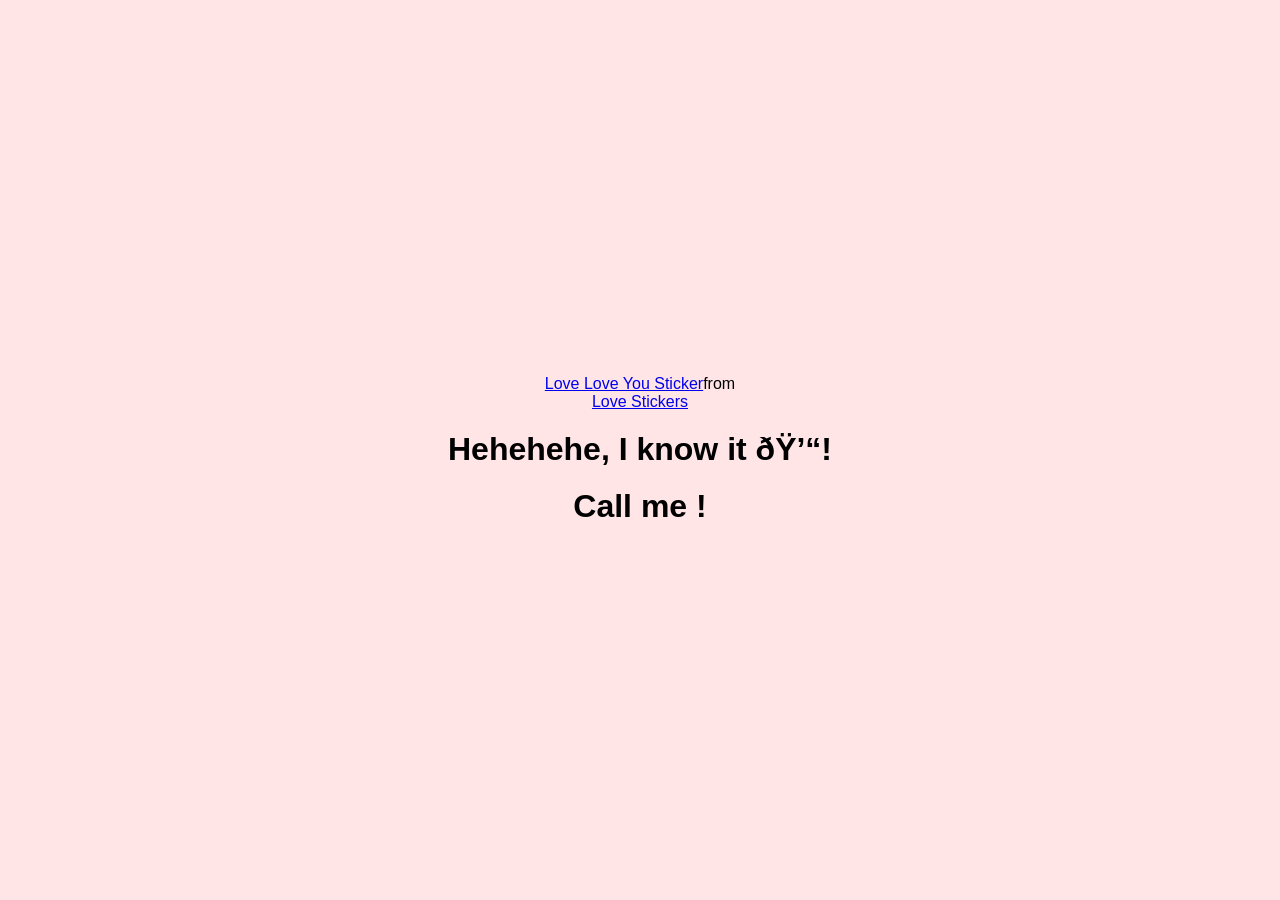
==== yes.html @ 4e5bcbd9 "Add files via upload" ====
<!DOCTYPE html>
<html lang="en">

<head>
    <meta charset="UTF-*">
    <mata name="viewport" content="width=device-width, initial-scale=1.0"></mata>
    <title>Ask Her Out</title>

    <link rel="stylesheet" href="style.css">
    </link>
</head>

<body>
    <div class="container">
       <div class="tenor-gif-embed" data-postid="13575780265051927609" data-share-method="host" data-aspect-ratio="1" data-width="100%"><a href="https://tenor.com/view/love-love-you-hug-in-love-kiss-gif-13575780265051927609">Love Love You Sticker</a>from <a href="https://tenor.com/search/love-stickers">Love Stickers</a></div> <script type="text/javascript" async src="https://tenor.com/embed.js"></script>

        <h1>Hehehehe, I know it 💓!</h1>
        <h1>Call me !</h1>
        

    </div>
</body>

</html>
---- style.css ----
* {
    margin: 0;
    padding: 0;
    box-sizing: border-box;
    font-family: sans-serif;
}

body {
    width: 100%;
    min-height: 100vh;
    display: flex;
    justify-content: center;
    align-items: center;
    background-color: #ffe5e5;
    overflow: hidden;
}

.container {
    display: flex;
    flex-direction: column;
    align-items: center;
    text-align: center;
    gap: 20px;
    max-width: 500px;
    margin: 20px;
}

.container .tenor-gif-embed {
    max-width: 200px;
}

.btn {
    display: flex;
    gap: 20px;
    position: relative;
}

.btn a {
    text-decoration: none;
    color: #111;
    background: #fff;
    padding: 12px 30px;
    border-radius: 8px;
    box-shadow: 0.5rem 1rem 3rem rgba(0,0,0,0.3);
    user-select: none;
    -webkit-tap-highlight-color: transparent;
    transition: transform 0.2s;
}

.btn a:hover {
    transform: scale(1.05);
}

/*birthday code */

.birthday-page{
    font-family:'Poppins',sans-serif;
    background:linear-gradient(135deg,#ffd6e0,#ffeef2);
    min-height:100vh;
    display:flex;
    justify-content:center;
    align-items:center;
    padding:20px;
    overflow:auto;
}

.birthday-page .container{
    width:100%;
    max-width:400px;
    display:block;
    margin:auto;
}

.birthday-page .birthday-card{
    background:white;
    border-radius:25px;
    padding:30px 20px;
    text-align:center;
    box-shadow:0 10px 30px rgba(0,0,0,.15);
}

.birthday-page .profile{
    width:180px;
    height:180px;
    border-radius:50%;
    object-fit:cover;
    border:6px solid #ff6f91;
}

.birthday-page h1{
    margin-top:20px;
    color:#ff4d6d;
}

.birthday-page h2{
    font-family:'Dancing Script',cursive;
    font-size:2rem;
    margin:10px 0;
}

.birthday-page .date{
    font-size:18px;
    margin-bottom:20px;
}

.birthday-page button{
    background:#ff4d6d;
    color:white;
    border:none;
    padding:12px 25px;
    border-radius:30px;
    cursor:pointer;
    font-size:16px;
    transition:0.3s;
}

.birthday-page button:hover{
    transform:scale(1.05);
}

.birthday-page .popup{
    position:fixed;
    inset:0;
    background:rgba(0,0,0,.7);
    display:flex;
    justify-content:center;
    align-items:center;
    visibility:hidden;
    opacity:0;
    transition:.3s;
}

.birthday-page .popup.show{
    visibility:visible;
    opacity:1;
}

.birthday-page .letter{
    width:90%;
    max-width:500px;
    background:white;
    padding:25px;
    border-radius:20px;
    position:relative;
}

.birthday-page .close{
    position:absolute;
    right:15px;
    top:10px;
    font-size:30px;
    cursor:pointer;
}

.birthday-page .letter h2{
    color:#ff4d6d;
    margin-bottom:15px;
}

.birthday-page .letter p{
    line-height:1.8;
    font-size:17px;
}

@media (max-width:480px){

    .birthday-page .profile{
        width:140px;
        height:140px;
    }

    .birthday-page h1{
        font-size:28px;
    }

    .birthday-page h2{
        font-size:1.8rem;
    }

    .birthday-page .letter p{
        font-size:15px;
    }
}

/*login page*/

/*.login-page{
    min-height:100vh;
    display:flex;
    justify-content:center;
    align-items:center;
    background:linear-gradient(135deg,#ffd6e0,#ffeef2);
    padding:20px;
}

.login-container{
    width:100%;
    max-width:350px;
}

.login-card{
    background:#fff;
    padding:30px;
    border-radius:20px;
    text-align:center;
    box-shadow:0 10px 30px rgba(0,0,0,.15);
}

.login-card h1{
    color:#ff4d6d;
    margin-bottom:20px;
}

.login-card input{
    width:100%;
    padding:12px;
    border:2px solid #ddd;
    border-radius:10px;
    font-size:16px;
    margin-bottom:15px;
}

.login-card button{
    width:100%;
    padding:12px;
    border:none;
    border-radius:10px;
    background:#ff4d6d;
    color:#fff;
    cursor:pointer;
    font-size:16px;
}

.login-card button:hover{
    opacity:.9;
}

#error-msg{
    color:red;
    margin-top:10px;
}*/


/*loginpag button*/

.login{
    display: flex;
    justify-content: center;
    margin-top: 12px;
}

.login a{
    text-decoration: none;
    color: white;
    background: #ff4d6d;
    padding: 12px 30px;
    border-radius: 30px;
    box-shadow: 0.5rem 1rem 3rem rgba(0,0,0,0.3);
    user-select: none;
    -webkit-tap-highlight-color: transparent;
    transition: transform 0.2s;
}

.login a:hover{
    transform: scale(1.05);
}
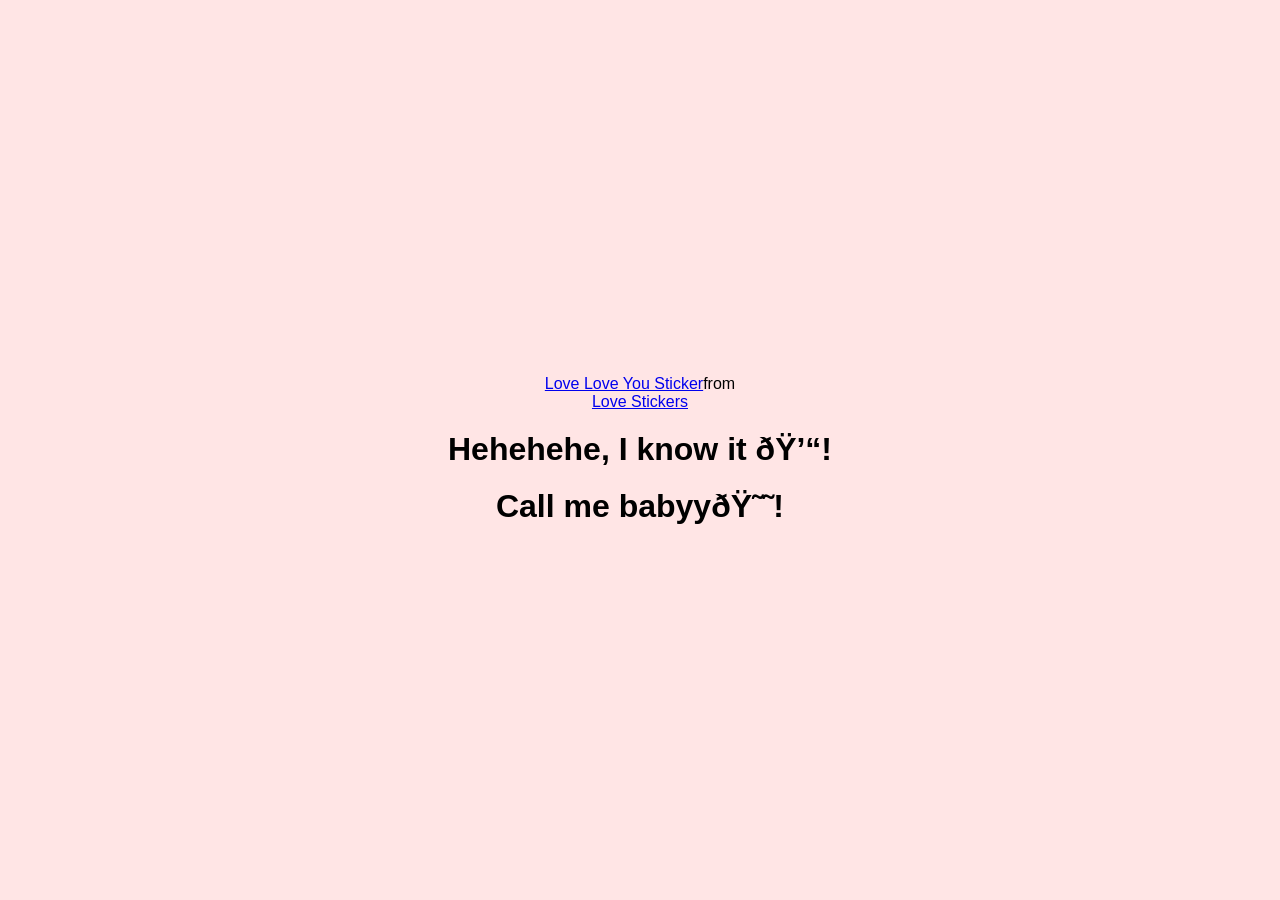
==== commit da86d046: "Add files via upload" ====
--- a/yes.html
+++ b/yes.html
@@ -15,7 +15,7 @@
        <div class="tenor-gif-embed" data-postid="13575780265051927609" data-share-method="host" data-aspect-ratio="1" data-width="100%"><a href="https://tenor.com/view/love-love-you-hug-in-love-kiss-gif-13575780265051927609">Love Love You Sticker</a>from <a href="https://tenor.com/search/love-stickers">Love Stickers</a></div> <script type="text/javascript" async src="https://tenor.com/embed.js"></script>
 
         <h1>Hehehehe, I know it 💓!</h1>
-        <h1>Call me !</h1>
+        <h1>Call me babyy😘!</h1>
         
 
     </div>
